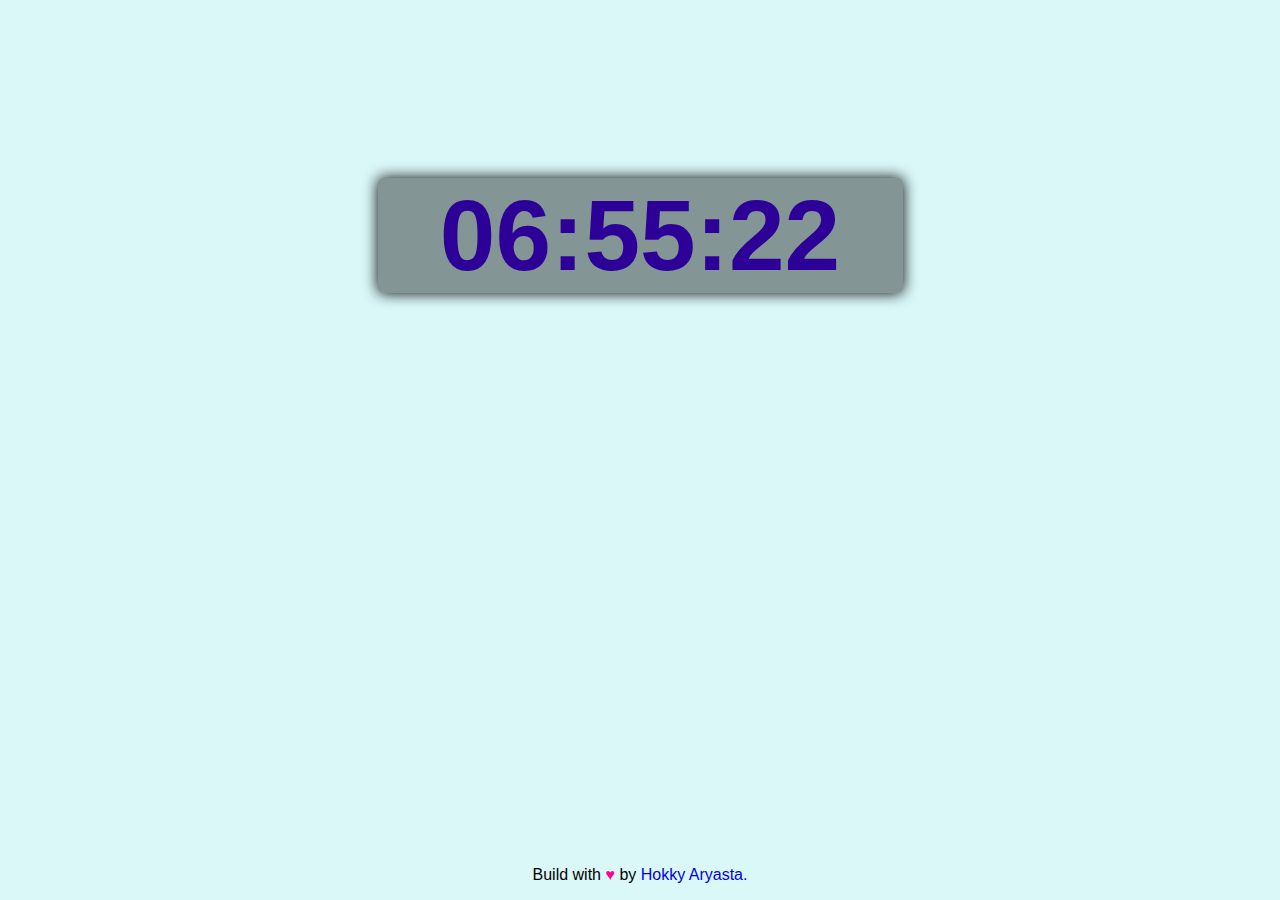
==== jam-digital/index.html @ 095fc964 "Add files via upload" ====
<!DOCTYPE html>
<html lang="en">
<head>
    <meta charset="UTF-8">
    <meta http-equiv="X-UA-Compatible" content="IE=edge">
    <meta name="viewport" content="width=device-width, initial-scale=1.0">
    <title>LAT DOM 5 | Jam Digital</title>
    <style>
        body{
            margin: 0;
            padding: 0;
            background-color: rgb(219, 248, 248);
            font-family: 'Franklin Gothic Medium', 'Arial Narrow', Arial, sans-serif;
        }
        main{
            margin: 50px auto;
            width: 525px;
            text-align: center;
            background-color: rgb(50, 192, 173);
            border-radius: 5px;
            transform: translateY(120%);
            background: rgba(0,0,0,0.4);
            box-shadow: 0 0 15px;
        }
        #jam-digital{
            margin-top: -10px;
            color: rgb(45, 0, 151);
            font-size: 100px;
        }
        footer{
            font-family: Arial, Helvetica, sans-serif;
            text-align: center;
            position: absolute;
            bottom: 0;
            right: 0;
            left: 0;
        }
        footer .heart{
            color: rgb(255, 0, 140);
        }
        footer a{
            text-decoration: none;
        }
        footer a:hover{
            color: rgb(216, 125, 21);
        }
    </style>
</head>
<body>
    <main>
        <h2 id="jam-digital"></h2>
    </main>
    <footer>
        <p>Build with <i class="heart">&hearts;</i> by <a href="https://instagram.com/hokky_ar" target="_blank">Hokky Aryasta.</a></p>
    </footer>
        

    <script>
        window.onload = function() {mainDigital()}; // untuk menjalankan fungsi mainDigital()
        function set(e){ // fungsi agar tampilannya ada 0 dibelakangnya ketika h,m,s kurang dari 10
            e = e < 10 ? '0' + e : e;
            return e; 
        }
        function mainDigital(){ // fungsi utama 
            let jamDigital = document.getElementById("jam-digital");
            let currentDate = new Date();
            let hour, minute, second;

            hour = set(currentDate.getHours());
            minute = set(currentDate.getMinutes());
            second = set(currentDate.getSeconds());

            jamDigital.innerHTML = hour + ':' + minute + ':' + second;

            setTimeout('mainDigital()', 1000); // agar berjalan terus secara real time
        }
    </script>
</body>
</html>
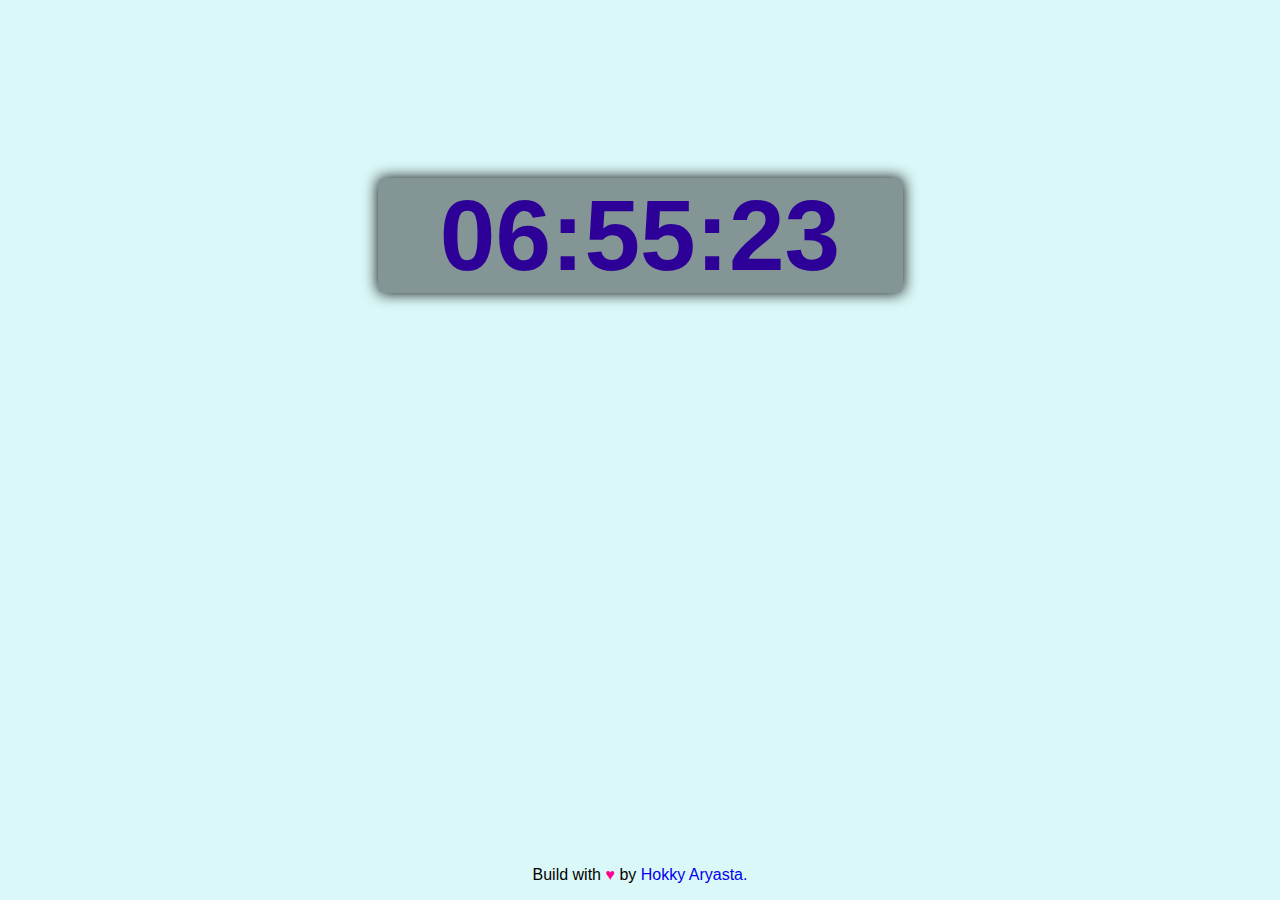
==== commit 479a9017: "adding comment" ====
--- a/jam-digital/index.html
+++ b/jam-digital/index.html
@@ -5,6 +5,8 @@
     <meta http-equiv="X-UA-Compatible" content="IE=edge">
     <meta name="viewport" content="width=device-width, initial-scale=1.0">
     <title>LAT DOM 5 | Jam Digital</title>
+    
+    <!--  STYLESHEET    -->
     <style>
         body{
             margin: 0;
@@ -54,7 +56,7 @@
         <p>Build with <i class="heart">&hearts;</i> by <a href="https://instagram.com/hokky_ar" target="_blank">Hokky Aryasta.</a></p>
     </footer>
         
-
+    <!--   SCRIPT   -->
     <script>
         window.onload = function() {mainDigital()}; // untuk menjalankan fungsi mainDigital()
         function set(e){ // fungsi agar tampilannya ada 0 dibelakangnya ketika h,m,s kurang dari 10
@@ -76,4 +78,4 @@
         }
     </script>
 </body>
-</html>+</html>
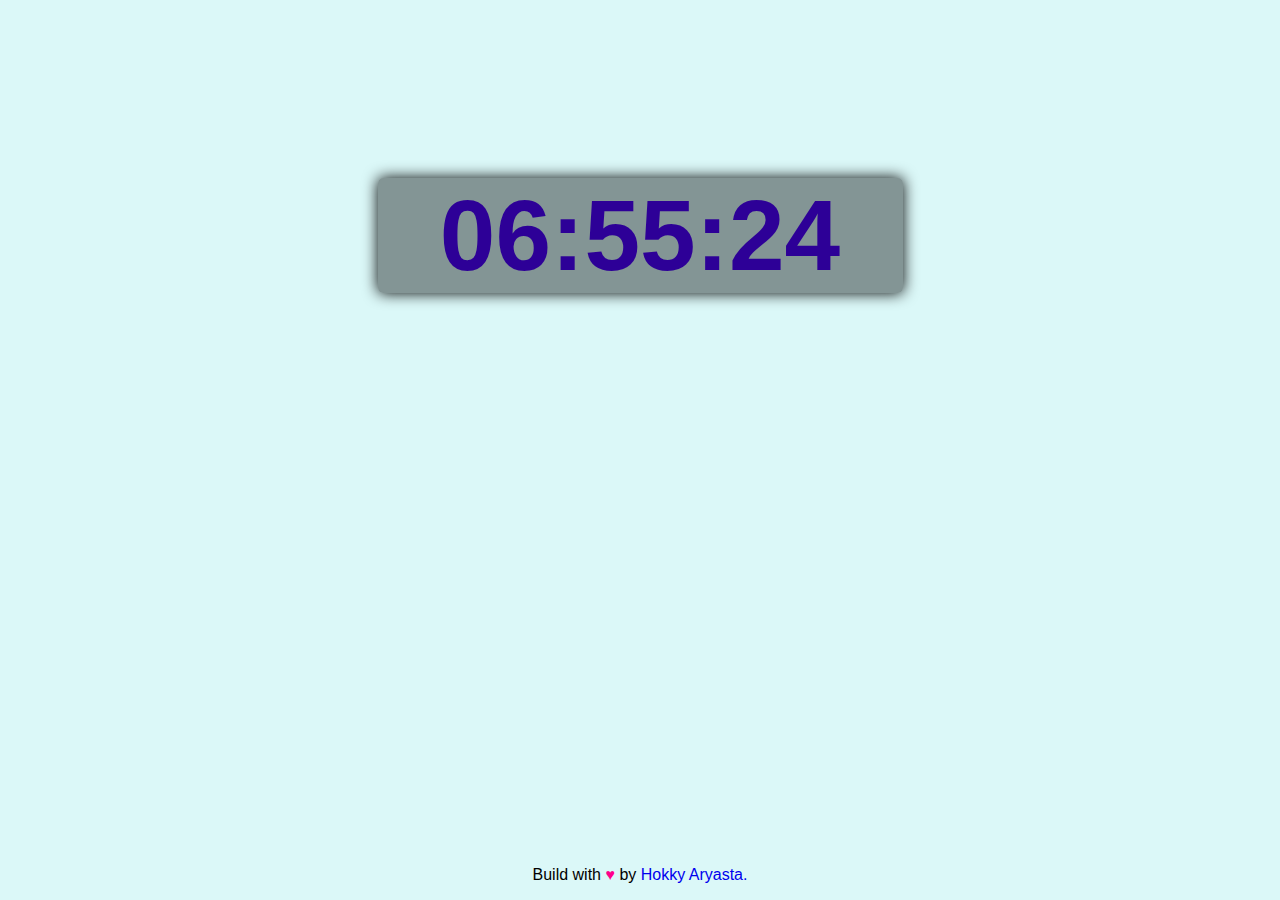
==== commit 4bfb575d: "Update index.html" ====
--- a/jam-digital/index.html
+++ b/jam-digital/index.html
@@ -23,6 +23,10 @@
             transform: translateY(120%);
             background: rgba(0,0,0,0.4);
             box-shadow: 0 0 15px;
+            transition: 1s;
+        }
+        main:hover{
+            transform: scale(105%) translateY(120%);
         }
         #jam-digital{
             margin-top: -10px;
